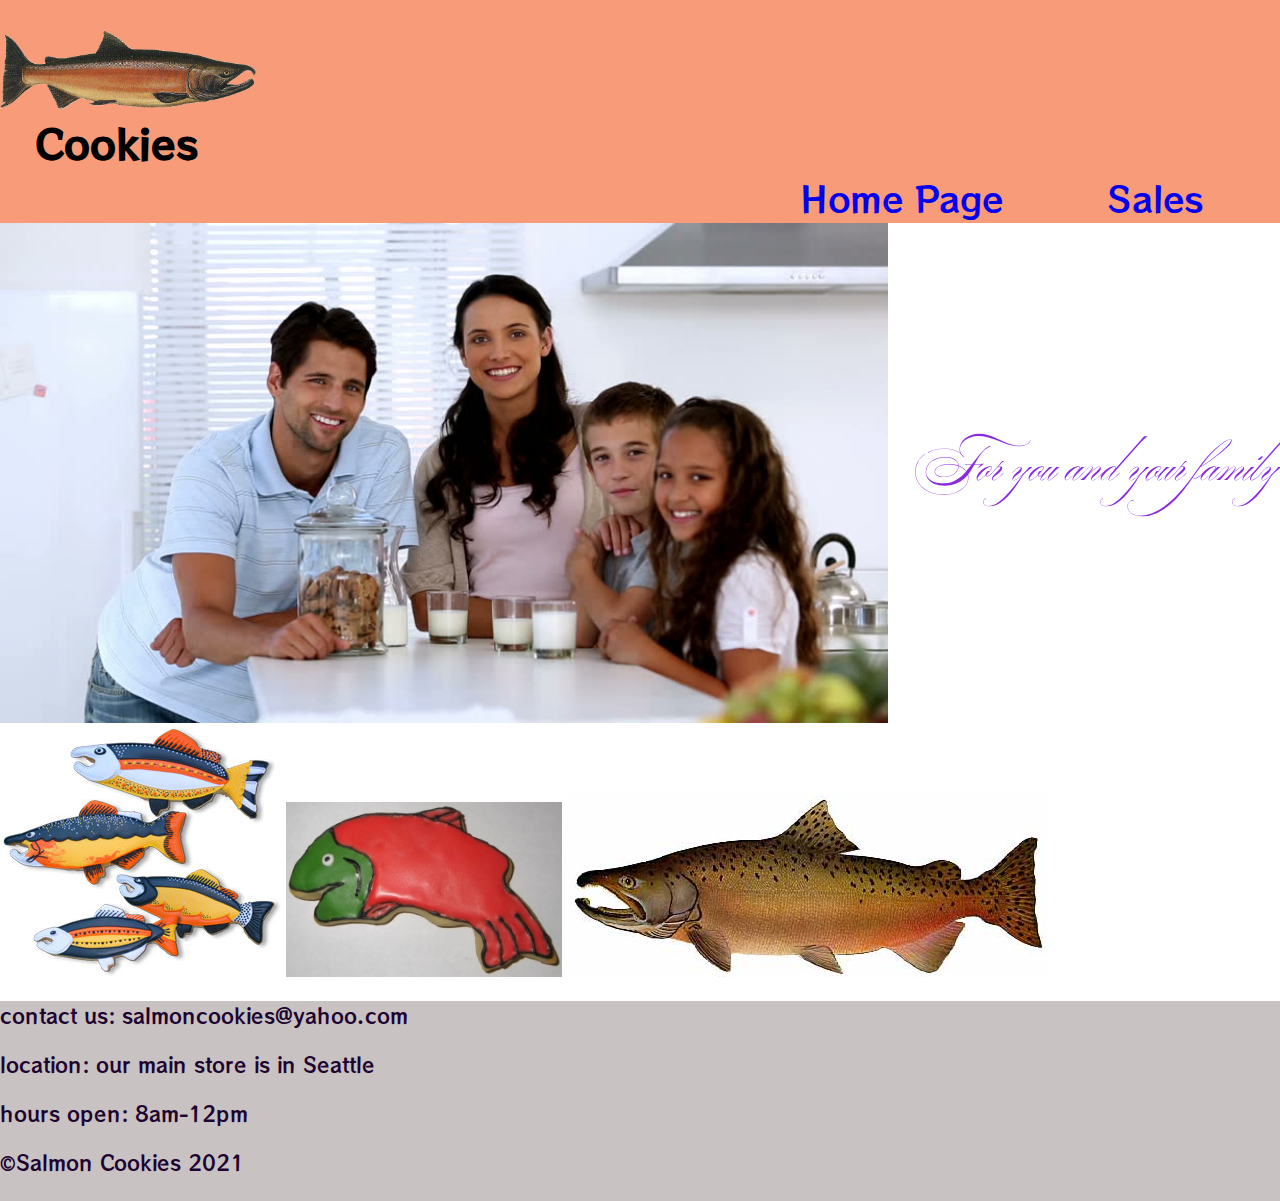
==== index.html @ 34f463f0 "lab10b" ====
<!DOCTYPE html>
<html>

<head>

    <title>Salmon Cookie</title>
    <link rel="stylesheet" href="css/style.css">
    <link href="https://fonts.googleapis.com/css2?family=RocknRoll+One&display=swap" rel="stylesheet">

    <link href="https://fonts.googleapis.com/css2?family=Ballet&display=swap" rel="stylesheet">

    <link href="https://fonts.googleapis.com/css2?family=Ballet&family=Lobster&display=swap" rel="stylesheet">
</head>

<body>
    <header>

        <img id="logo" src="img/salmon.png" alt="salmon logo">
        <h3 id="logotxt">Cookies</h3>
        <nav>
            <a id="home" href="index.html">Home Page</a>
            <a id="sales" href="sales.html">Sales</a>

        </nav>

    </header>
    <main>
        <div id="hero-div">
            <img id="hero" src="/img/family.jpg" alt="hero image">
            <p id="hero-txt">For you and your family</p>
        </div>



        <div>
            <img src="img/fish.jpg" alt="fish">
            <img src="img/frosted-cookie.jpg" alt="cookie">
            <img src="/img/chinook.jpg" alt="shinook">
            
        </div>

    </main>
    <footer>
        <div id="footer">
            <p>contact us: salmoncookies@yahoo.com</p>
            <p>location: our main store is in Seattle</p>
            <p>hours open: 8am-12pm</p>
        </div>
        &copy;Salmon Cookies 2021

    </footer>

</body>

</html>
---- css/style.css ----
table, td, th {
    border: solid 1px black;
}
body {margin: 0px;}

#logo {
    width: 20%;
    height: 80%;
    margin-top: 30px;
}
header {
    background-color: rgb(245, 112, 63, 0.7);
    
}
/*body header nav  {
    float: right;
    width: 1370px;
    background-color: rgb(105, 56, 151, 0.7);
   
}*/
#sales{
    margin-left: 100px;
}







body header nav a {
    text-decoration: none;
    font-size: 35px;
    font-family: 'RocknRoll One', sans-serif;
    margin-left: 800px;

}
#logotxt {
    margin-top: 20px;
    font-size: 40px;
    font-family: 'RocknRoll One', sans-serif;
    width: 200px;
    margin: 0px;
    margin-right: 0px;
    margin-left: 35px;
}

#hero {
    height: 500px;
  
}

#hero-txt {
    float: right;
    font-size: 50px;
    color: blueviolet;
    font-family: 'Ballet', cursive;
    font-weight: bold;
    margin-top: 200px;
}

footer{
    background-color: rgb(201, 194, 194);
    height: 200px;
    font-size: 20px;
    font-family: 'RocknRoll One', sans-serif; 
    color: rgb(29, 3, 48);
}


#body{
    background-color: rgb(255, 173, 143);
}
#footer2 {
    background-color: coral;
}



#hp{color: rgb(15, 3, 15);
    margin-left: 500px;

}
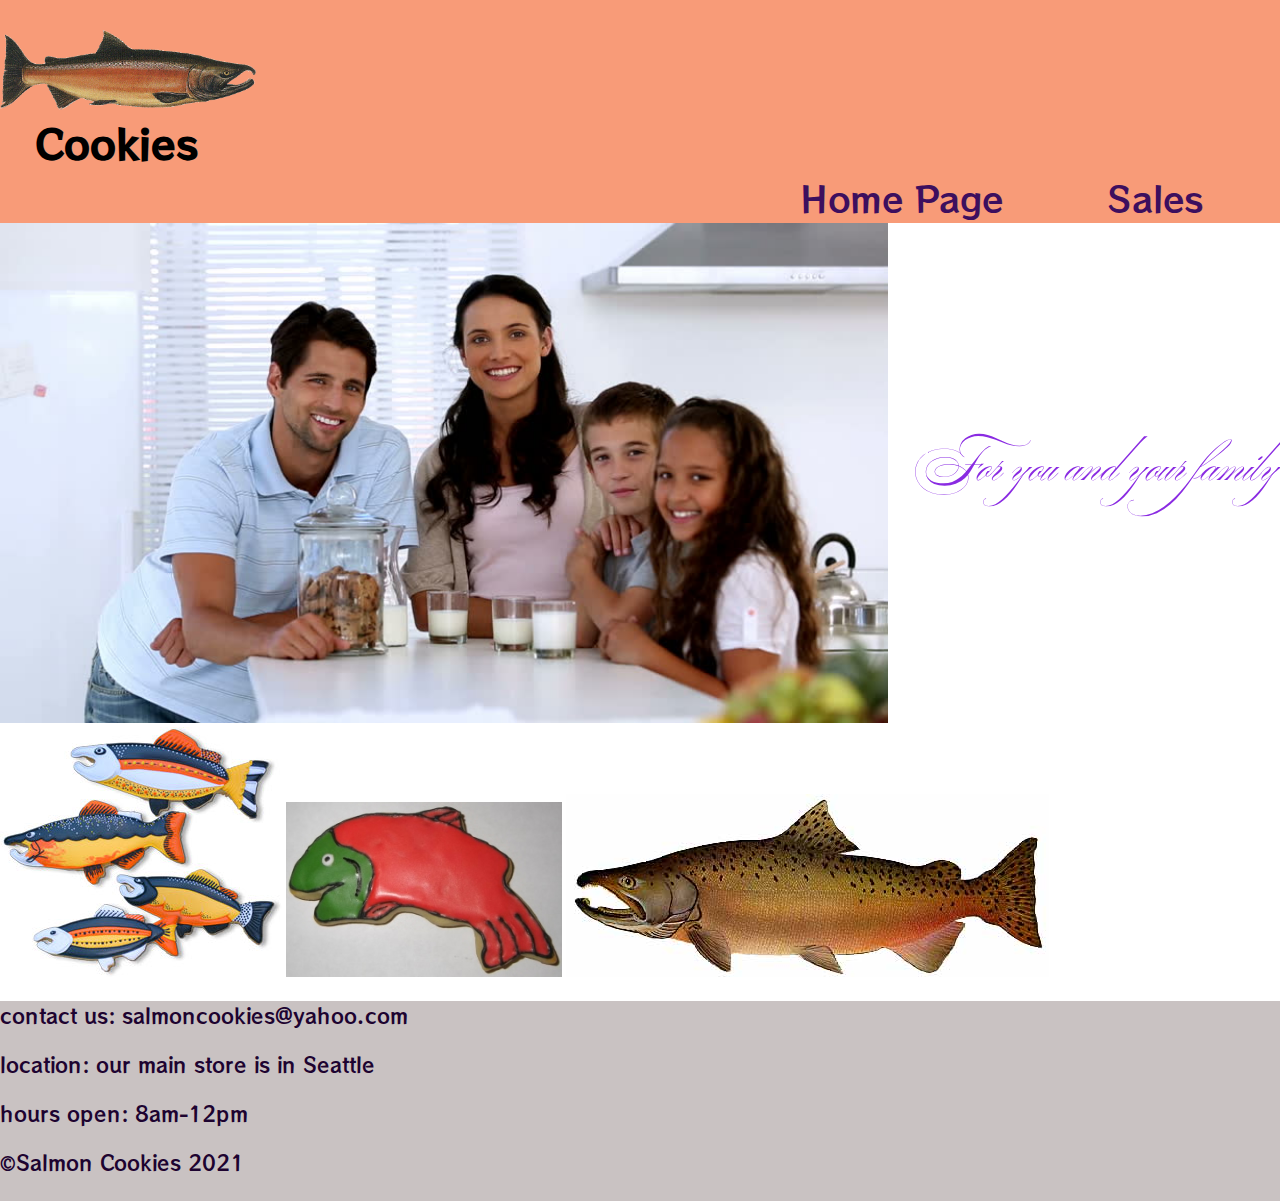
==== commit a5820fae: "lab10b" ====
--- a/index.html
+++ b/index.html
@@ -26,7 +26,7 @@
     </header>
     <main>
         <div id="hero-div">
-            <img id="hero" src="/img/family.jpg" alt="hero image">
+            <img id="hero" src="img/family.jpg" alt="hero image">
             <p id="hero-txt">For you and your family</p>
         </div>
 
@@ -35,7 +35,7 @@
         <div>
             <img src="img/fish.jpg" alt="fish">
             <img src="img/frosted-cookie.jpg" alt="cookie">
-            <img src="/img/chinook.jpg" alt="shinook">
+            <img src="img/chinook.jpg" alt="shinook">
             
         </div>
 
--- a/css/style.css
+++ b/css/style.css
@@ -12,12 +12,9 @@
     background-color: rgb(245, 112, 63, 0.7);
     
 }
-/*body header nav  {
-    float: right;
-    width: 1370px;
-    background-color: rgb(105, 56, 151, 0.7);
-   
-}*/
+
+header nav a {color: rgb(61, 15, 94);}
+
 #sales{
     margin-left: 100px;
 }
